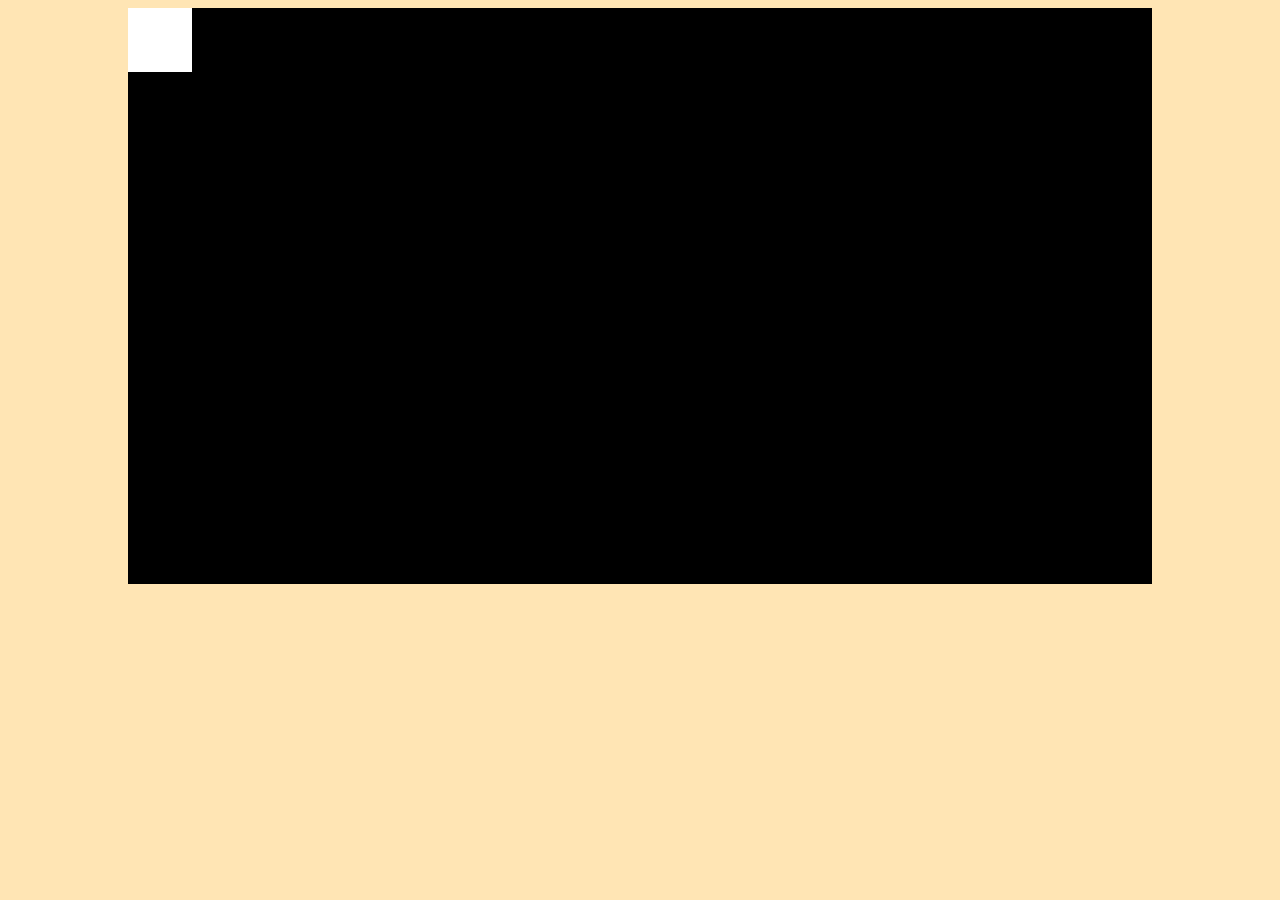
==== game.html @ 5f0fd82a "added title card canvas" ====
<html>
  <header>
    <link rel="stylesheet" type="text/css" href="game.css" />
  </header>
  <body>
    <canvas id="canvas" width="0" height="0"></canvas>
    <script src="./index.js"></script>
    <script src="./cell.js"></script>
    <script src="./grid.js"></script>
    <script src="./player.js"></script>
    <script src="./main.js"></script>
  </body>
</html>
---- game.css ----
body {
  background-color: #FFE5B4;
  font-family: 'Press Start 2P', cursive;
}

canvas {
  padding-left: 0;
  padding-right: 0;
  margin-left: auto;
  margin-right: auto;
  display: block;
}
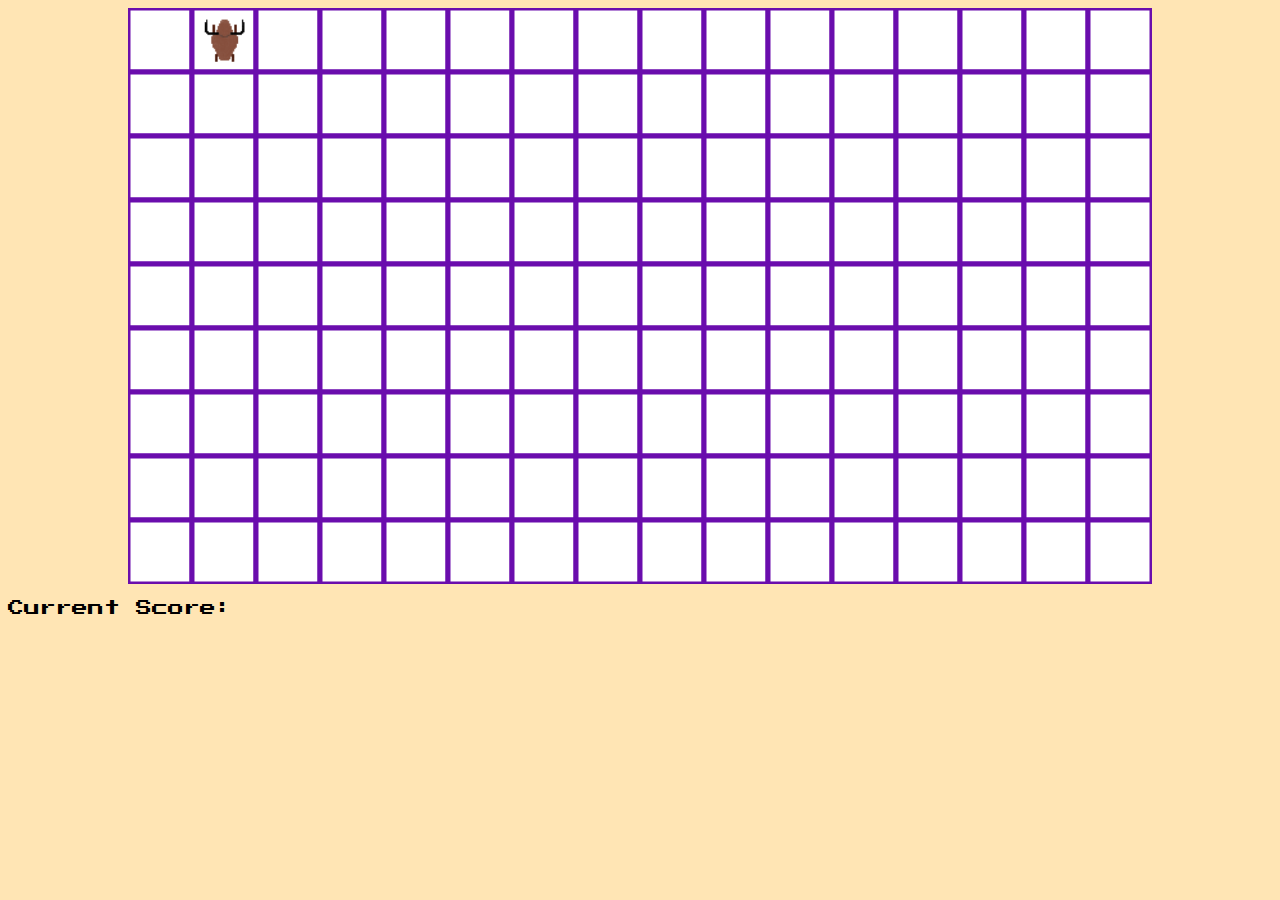
==== commit 489282a7: "merged" ====
--- a/game.html
+++ b/game.html
@@ -1,9 +1,15 @@
 <html>
   <header>
     <link rel="stylesheet" type="text/css" href="game.css" />
+    <link
+      href="https://fonts.googleapis.com/css?family=Press+Start+2P&display=swap"
+      rel="stylesheet"
+    />
+    <title>BULL</title>
   </header>
   <body>
     <canvas id="canvas" width="0" height="0"></canvas>
+    <p id="scoreText">Current Score:</p>
     <script src="./index.js"></script>
     <script src="./cell.js"></script>
     <script src="./grid.js"></script>
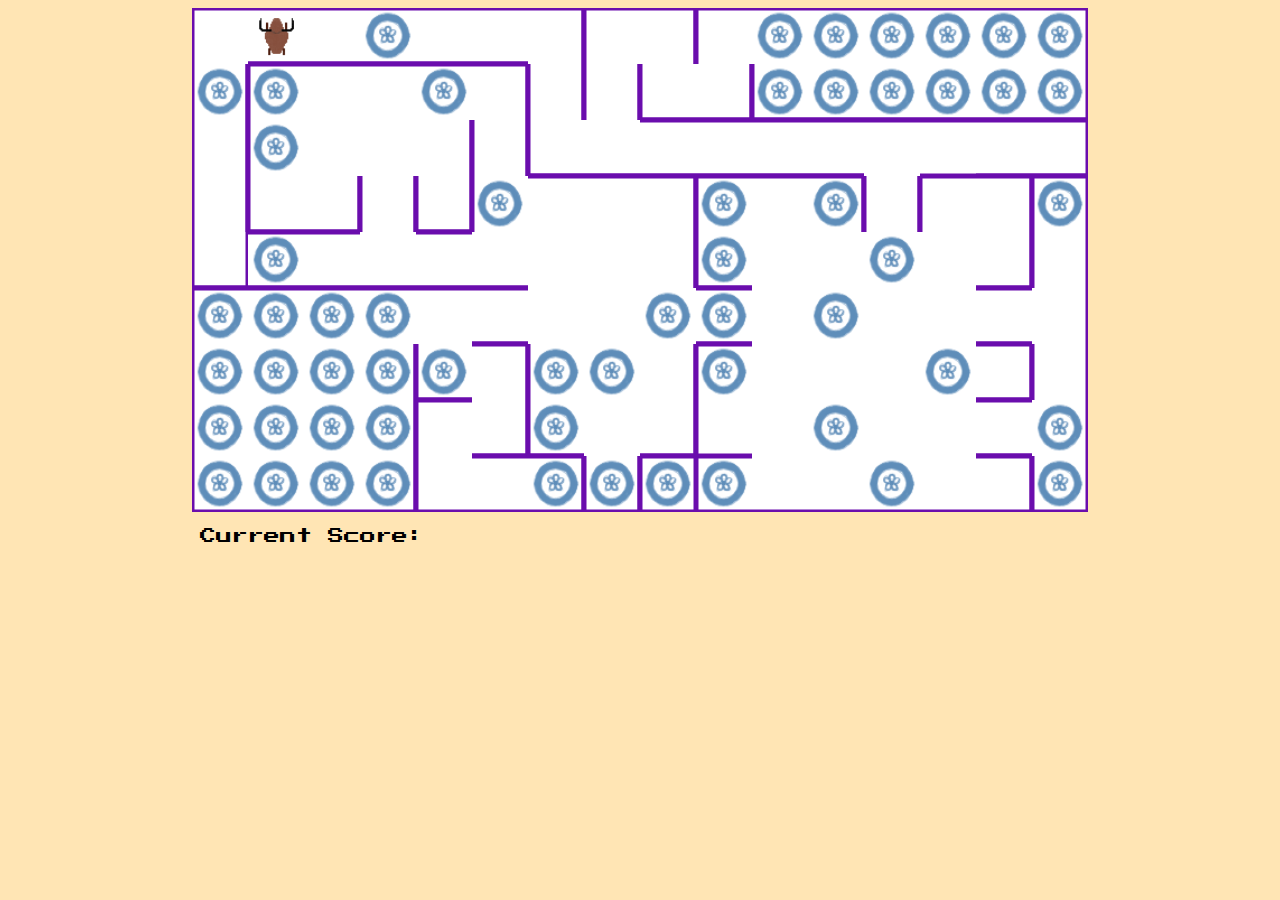
==== commit 375a98d6: "added map level" ====
--- a/game.html
+++ b/game.html
@@ -10,6 +10,7 @@
   <body>
     <canvas id="canvas" width="0" height="0"></canvas>
     <p id="scoreText">Current Score:</p>
+    <script src="./levelLoader.js"></script>
     <script src="./index.js"></script>
     <script src="./cell.js"></script>
     <script src="./grid.js"></script>
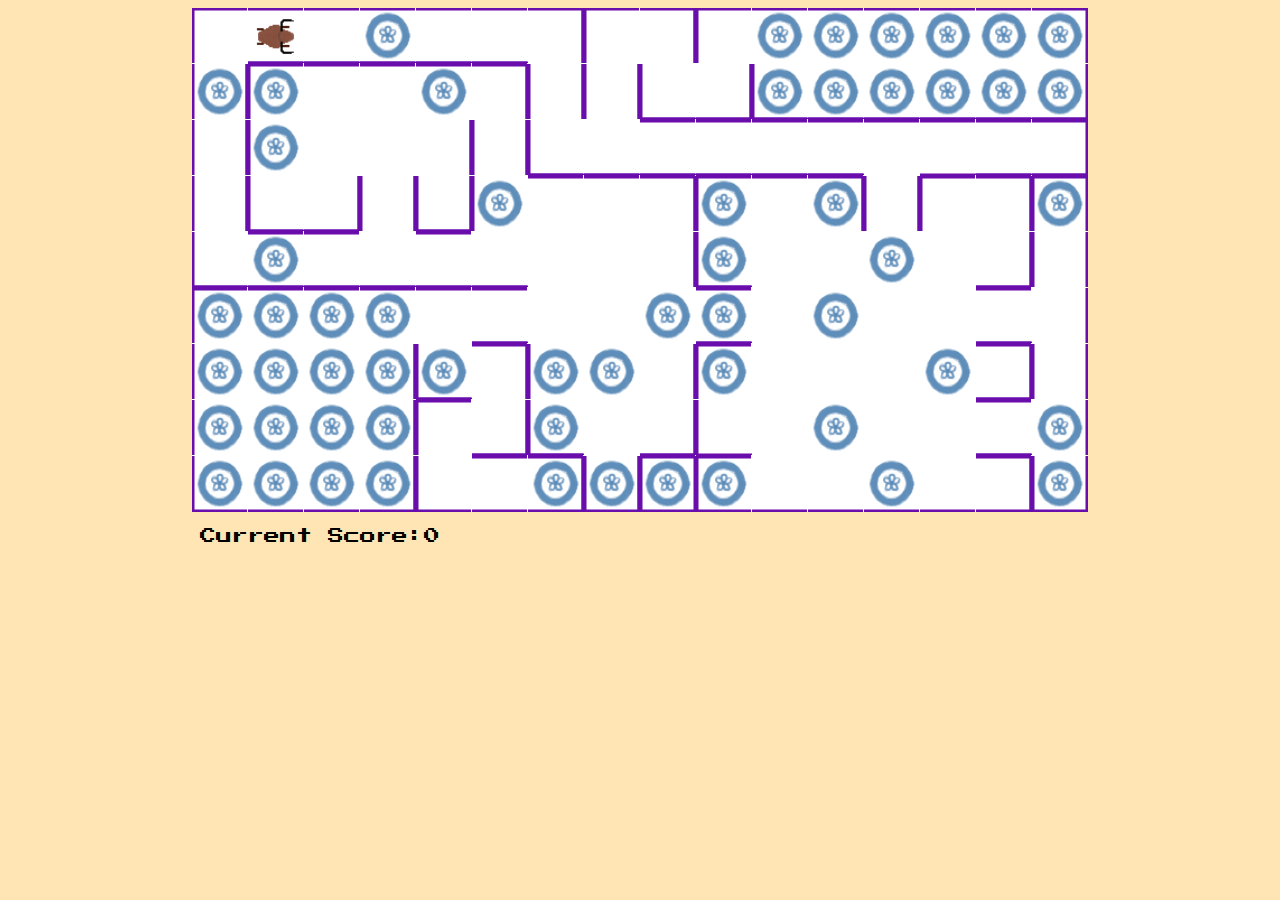
==== commit 0f0ae518: "fixed score" ====
--- a/game.html
+++ b/game.html
@@ -9,7 +9,10 @@
   </header>
   <body>
     <canvas id="canvas" width="0" height="0"></canvas>
-    <p id="scoreText">Current Score:</p>
+    <div class="scoreContainer">
+      <p id="scoreText">Current Score:</p>
+      <p id="score">0</p>
+    </div>
     <script src="./levelLoader.js"></script>
     <script src="./index.js"></script>
     <script src="./cell.js"></script>
--- a/game.css
+++ b/game.css
@@ -1,6 +1,6 @@
 body {
-  background-color: #FFE5B4;
-  font-family: 'Press Start 2P', cursive;
+  background-color: #ffe5b4;
+  font-family: "Press Start 2P", cursive;
 }
 
 canvas {
@@ -10,3 +10,7 @@
   margin-right: auto;
   display: block;
 }
+
+.scoreContainer {
+  display: inline-flex;
+}
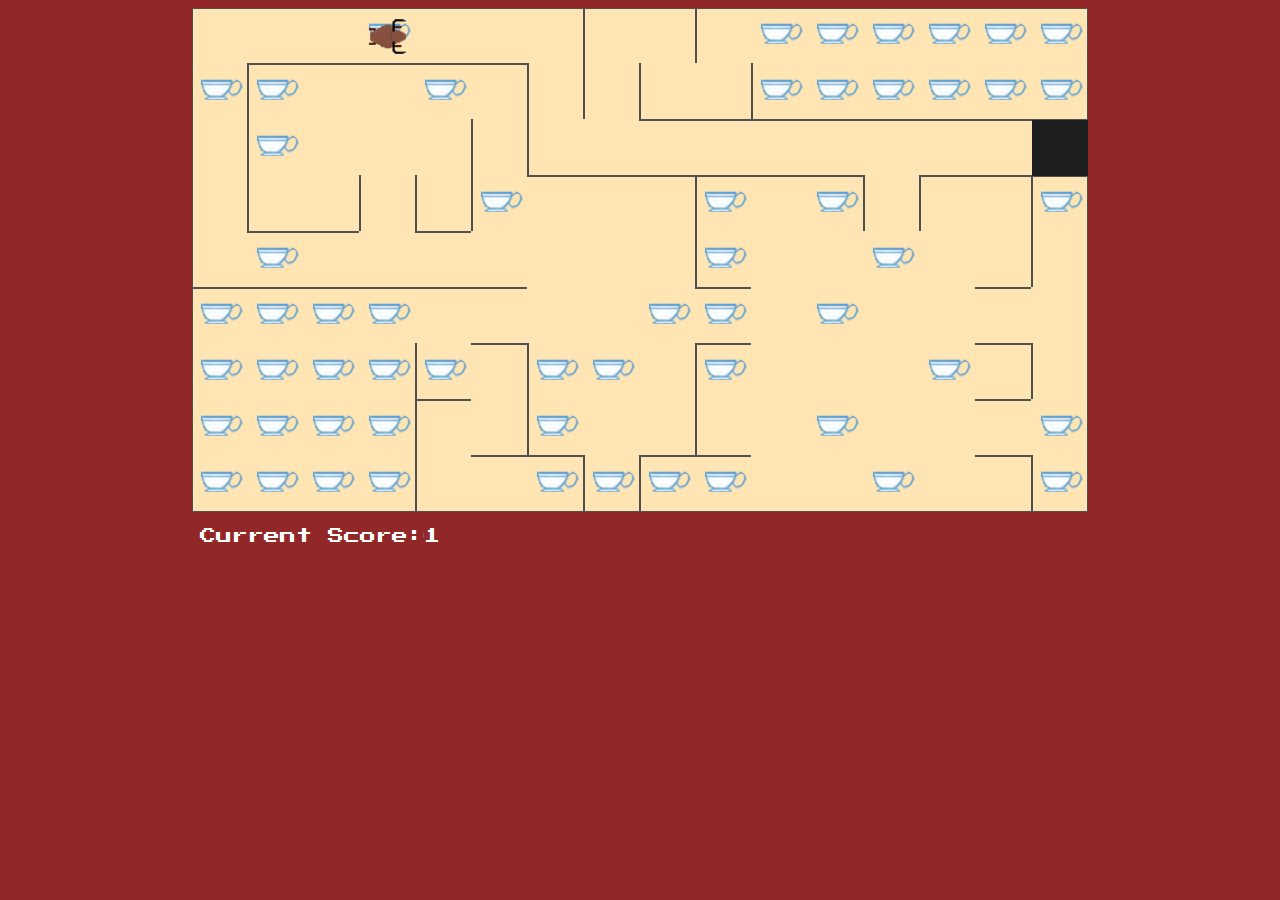
==== commit f9b5ac26: "added end game card" ====
--- a/game.html
+++ b/game.html
@@ -15,6 +15,7 @@
     </div>
     <script src="./levelLoader.js"></script>
     <script src="./index.js"></script>
+    <script src="./model.js"></script>
     <script src="./cell.js"></script>
     <script src="./grid.js"></script>
     <script src="./player.js"></script>
--- a/game.css
+++ b/game.css
@@ -1,5 +1,5 @@
 body {
-  background-color: #ffe5b4;
+  background-color: #912727;
   font-family: "Press Start 2P", cursive;
 }
 
@@ -13,4 +13,5 @@
 
 .scoreContainer {
   display: inline-flex;
+  color: white;
 }
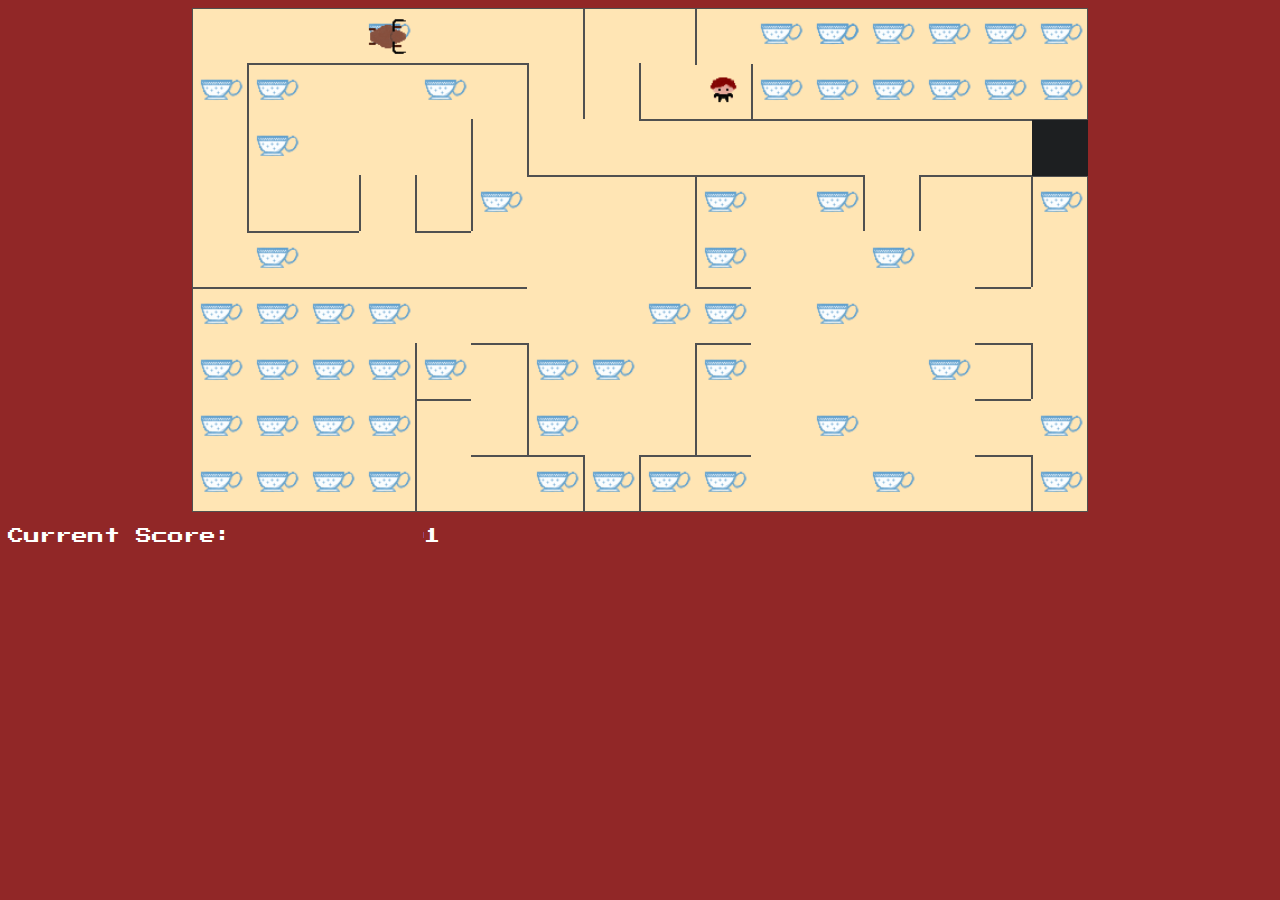
==== commit 6573872d: "add enemy" ====
--- a/game.html
+++ b/game.html
@@ -19,6 +19,7 @@
     <script src="./cell.js"></script>
     <script src="./grid.js"></script>
     <script src="./player.js"></script>
+    <script src="./enemy.js"></script>
     <script src="./main.js"></script>
   </body>
 </html>
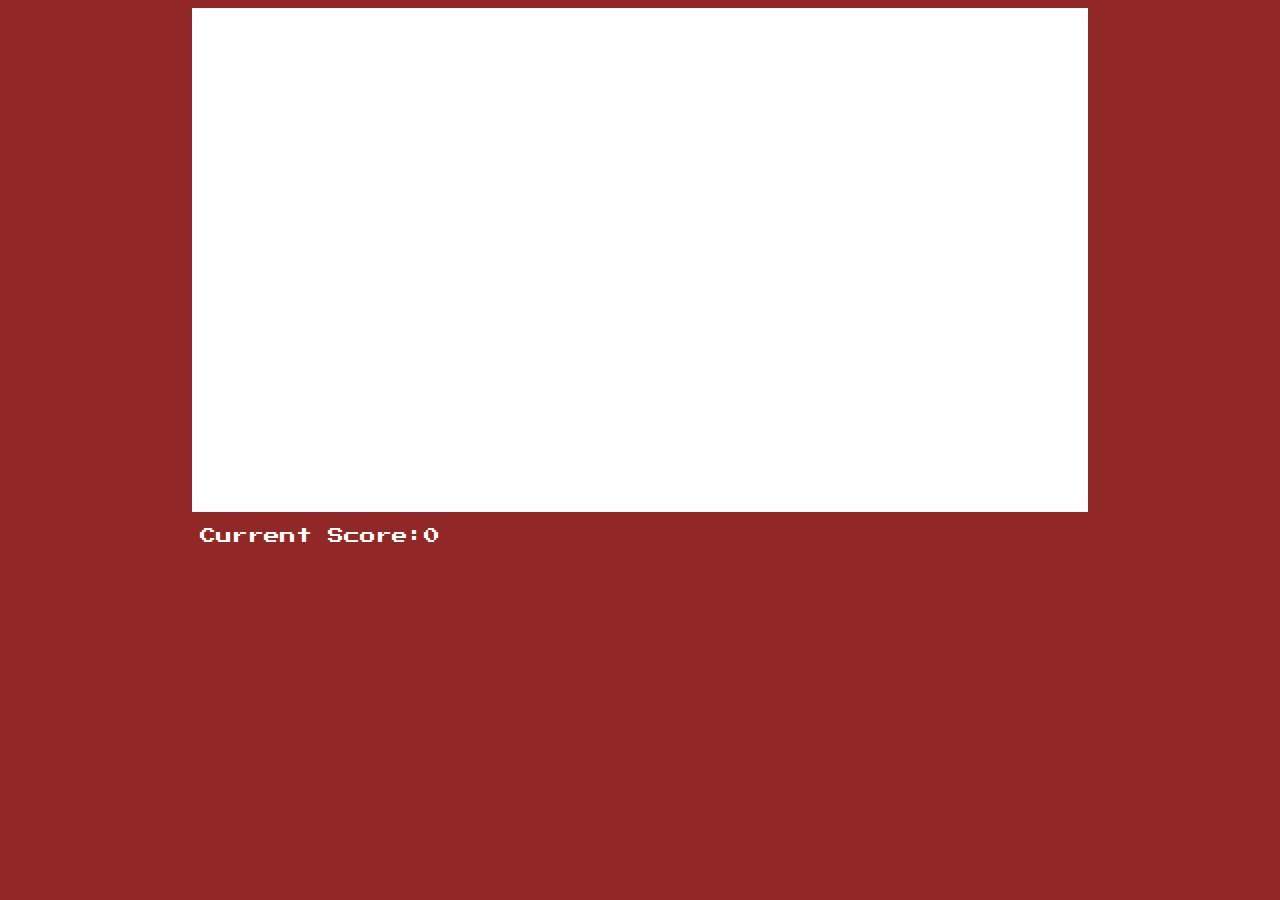
==== commit a28cf413: "music" ====
--- a/game.html
+++ b/game.html
@@ -13,6 +13,7 @@
       <p id="scoreText">Current Score:</p>
       <p id="score">0</p>
     </div>
+    <script src="./musicControl.js"></script>
     <script src="./levelLoader.js"></script>
     <script src="./index.js"></script>
     <script src="./model.js"></script>
